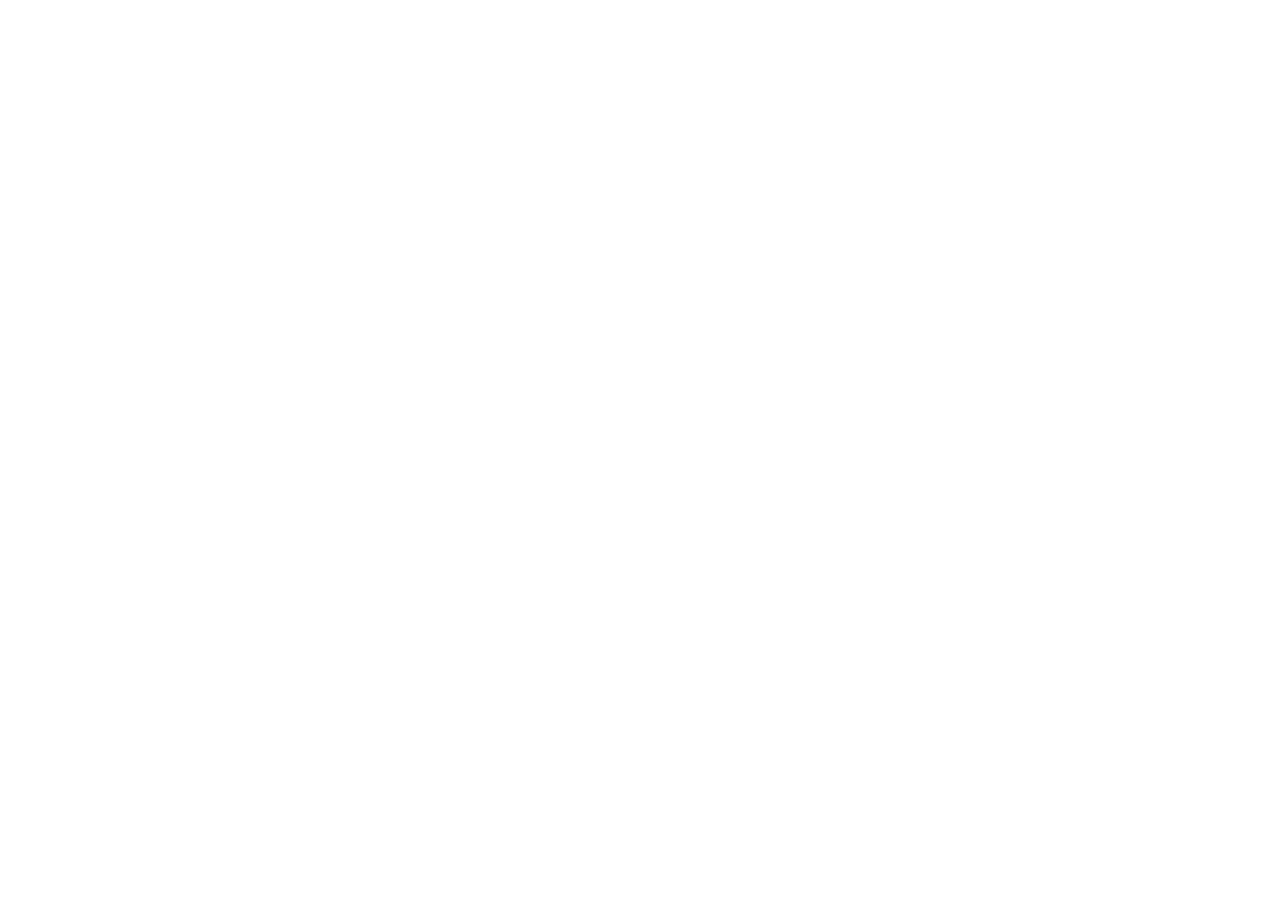
==== chuva_coracoes/index.html @ 6e85b931 "primeiro commit" ====
<!DOCTYPE html>
<html lang="en">
<head>
    <meta charset="UTF-8">
    <meta name="viewport" content="width=device-width, initial-scale=1.0">
    <title>Titulo</title>
    <link rel="stylesheet" href="style.css">
    <script src="script.js" defer></script>
</head>
<body>
    
</body>
</html>
---- chuva_coracoes/style.css ----
*{
    box-sizing: border-box;
}

body{
    display: flex;
    align-items: center;
    justify-content: center;
    margin: 0;
    min-height: 100vh;
}
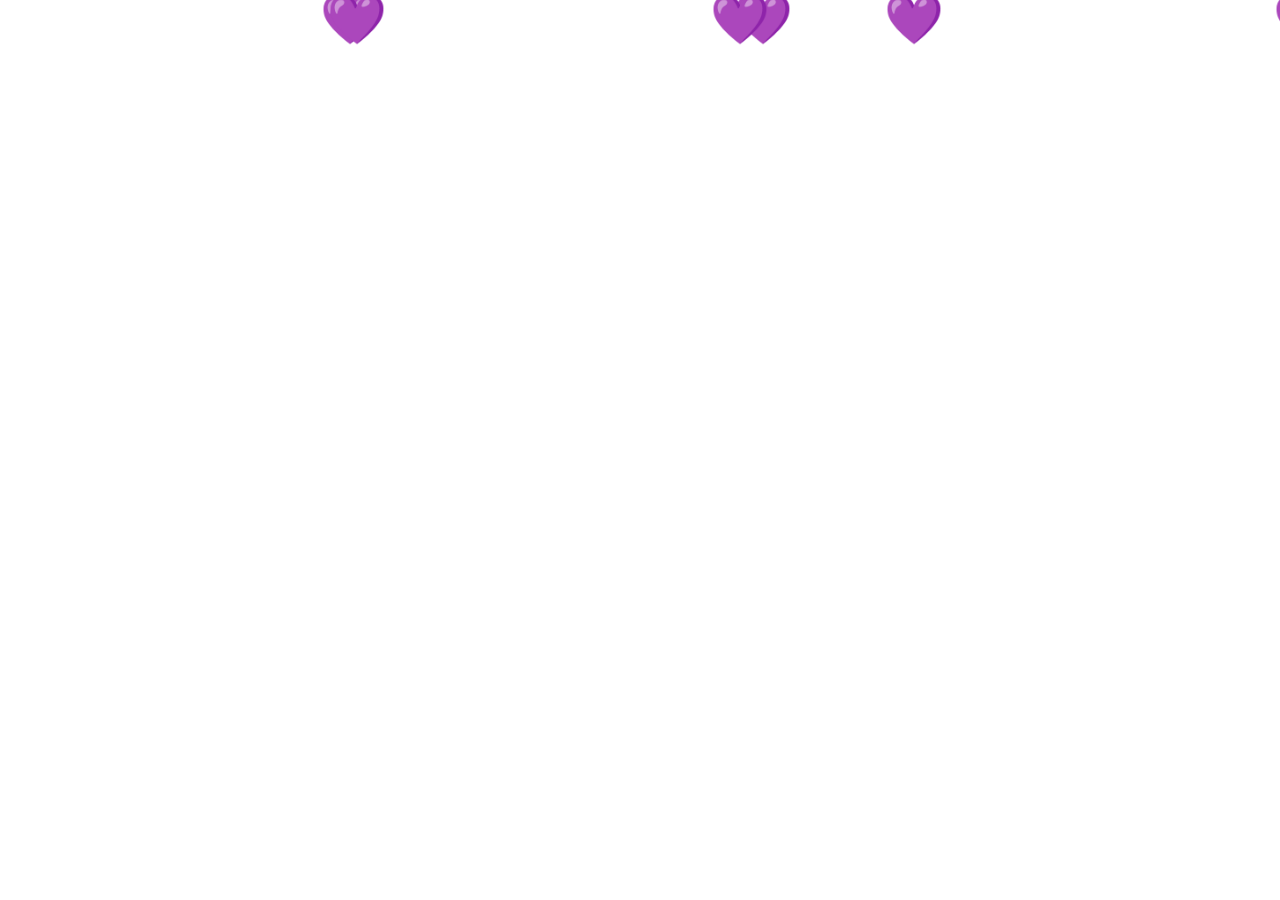
==== commit 2d89852b: "Commit Final" ====
--- a/chuva_coracoes/index.html
+++ b/chuva_coracoes/index.html
@@ -3,7 +3,7 @@
 <head>
     <meta charset="UTF-8">
     <meta name="viewport" content="width=device-width, initial-scale=1.0">
-    <title>Titulo</title>
+    <title>Chuva de Corações</title>
     <link rel="stylesheet" href="style.css">
     <script src="script.js" defer></script>
 </head>
--- a/chuva_coracoes/style.css
+++ b/chuva_coracoes/style.css
@@ -8,4 +8,18 @@
     justify-content: center;
     margin: 0;
     min-height: 100vh;
+}
+
+.coracao{
+    position: fixed;
+    top: -1vh;
+    font-size: 3rem;
+    transform: translateY(0);
+    animation: fall 3s linear forwards;
+}
+
+@keyframes fall {
+    to {
+        transform: translateY(105vh);
+    }
 }